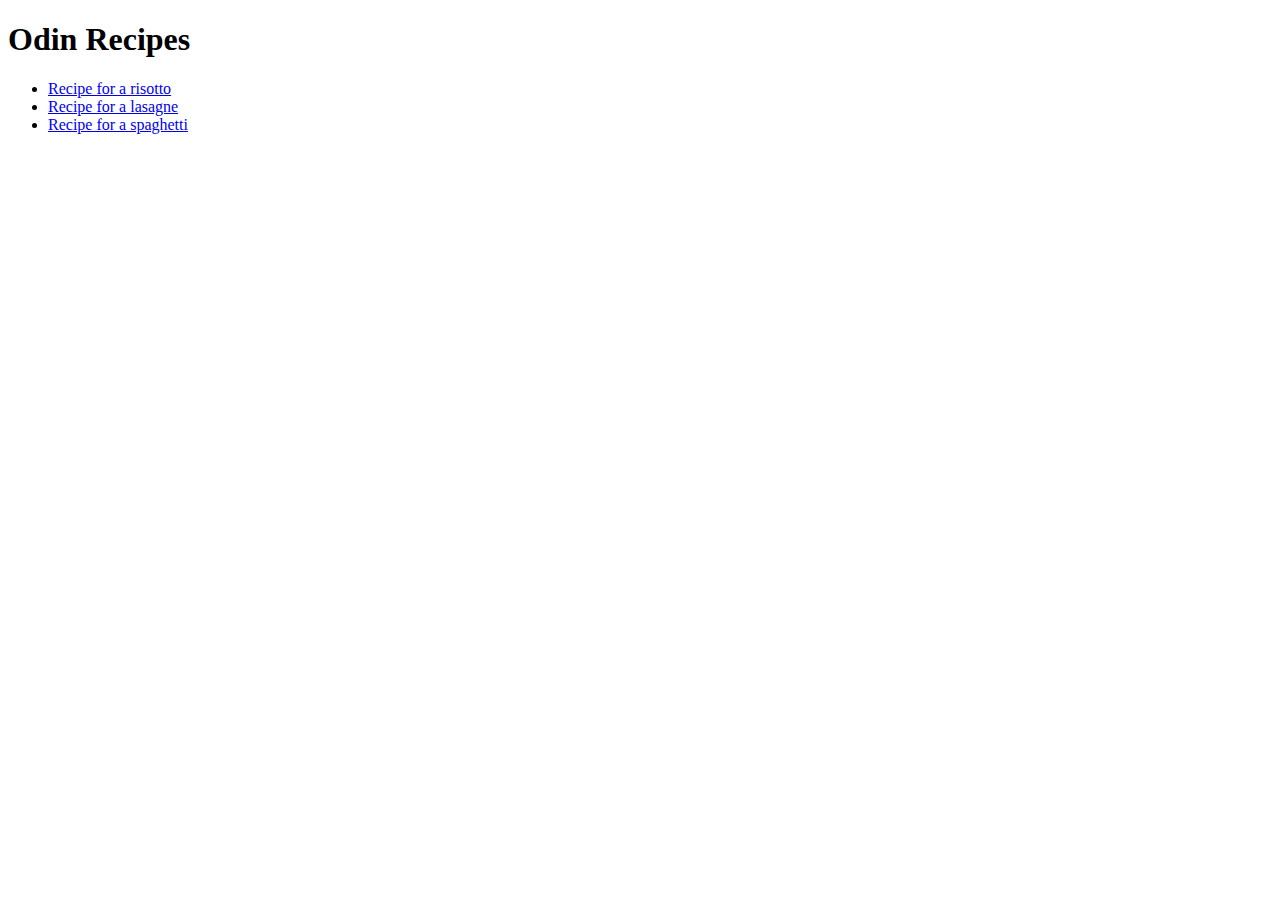
==== index.html @ 95369c25 "Add a homepage and 3 subpages with recipes" ====
<!DOCTYPE html>
<html lang="en">
    <head>
        <meta charset="utf-8">
        <meta name="viewport" content="width=device-width, initial-scale=1.0">
        <title>Odin Recipes</title>
    </head>
    <body>
        <h1>Odin Recipes</h1>
        <ul>
            <li><a href="recipes/risotto.html" target="_blank" rel="noopener noreferrer"> Recipe for a risotto</a></li>
            <li><a href="recipes/lasagne.html" target="_blank" rel="noopener noreferrer"> Recipe for a lasagne</a></li>
            <li><a href="recipes/spaghetti.html" target="_blank" rel="noopener noreferrer"> Recipe for a spaghetti</a></li>
        </ul>
    </body>
</html>
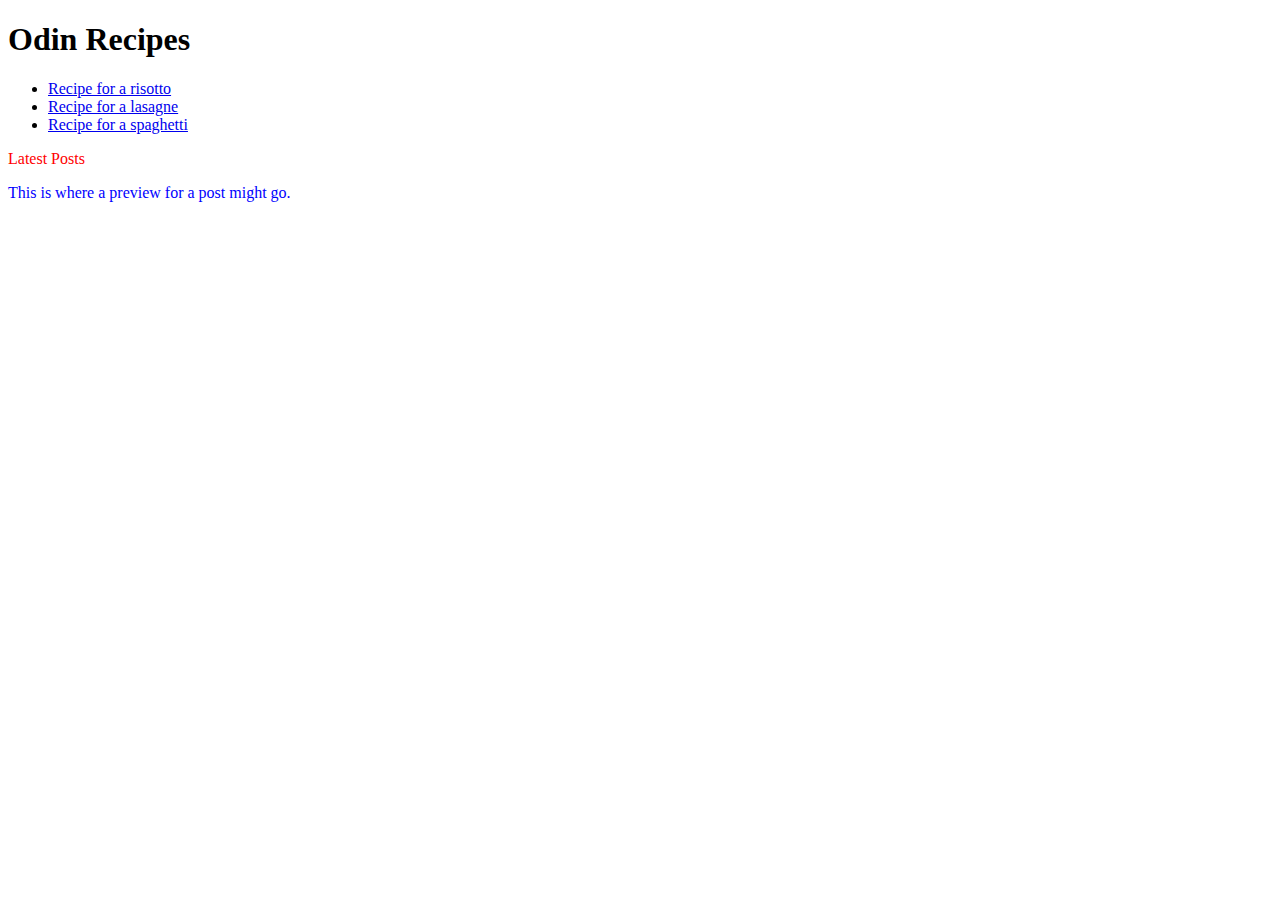
==== commit c22a17dd: "Add style css ex 1" ====
--- a/index.html
+++ b/index.html
@@ -4,6 +4,7 @@
         <meta charset="utf-8">
         <meta name="viewport" content="width=device-width, initial-scale=1.0">
         <title>Odin Recipes</title>
+        <link href="style.css" rel="stylesheet">
     </head>
     <body>
         <h1>Odin Recipes</h1>
@@ -12,5 +13,12 @@
             <li><a href="recipes/lasagne.html" target="_blank" rel="noopener noreferrer"> Recipe for a lasagne</a></li>
             <li><a href="recipes/spaghetti.html" target="_blank" rel="noopener noreferrer"> Recipe for a spaghetti</a></li>
         </ul>
+        <div>
+            <div class="subsection header">Latest Posts</div>
+            <p class="subsection" id="preview">
+              This is where a preview for a post might go.
+            </p>
+          </div>
+          
     </body>
 </html>
--- a/style.css
+++ b/style.css
@@ -0,0 +1,8 @@
+.subsection.header {
+    color: red;
+  }
+  
+  .subsection#preview {
+    color: blue;
+  }
+  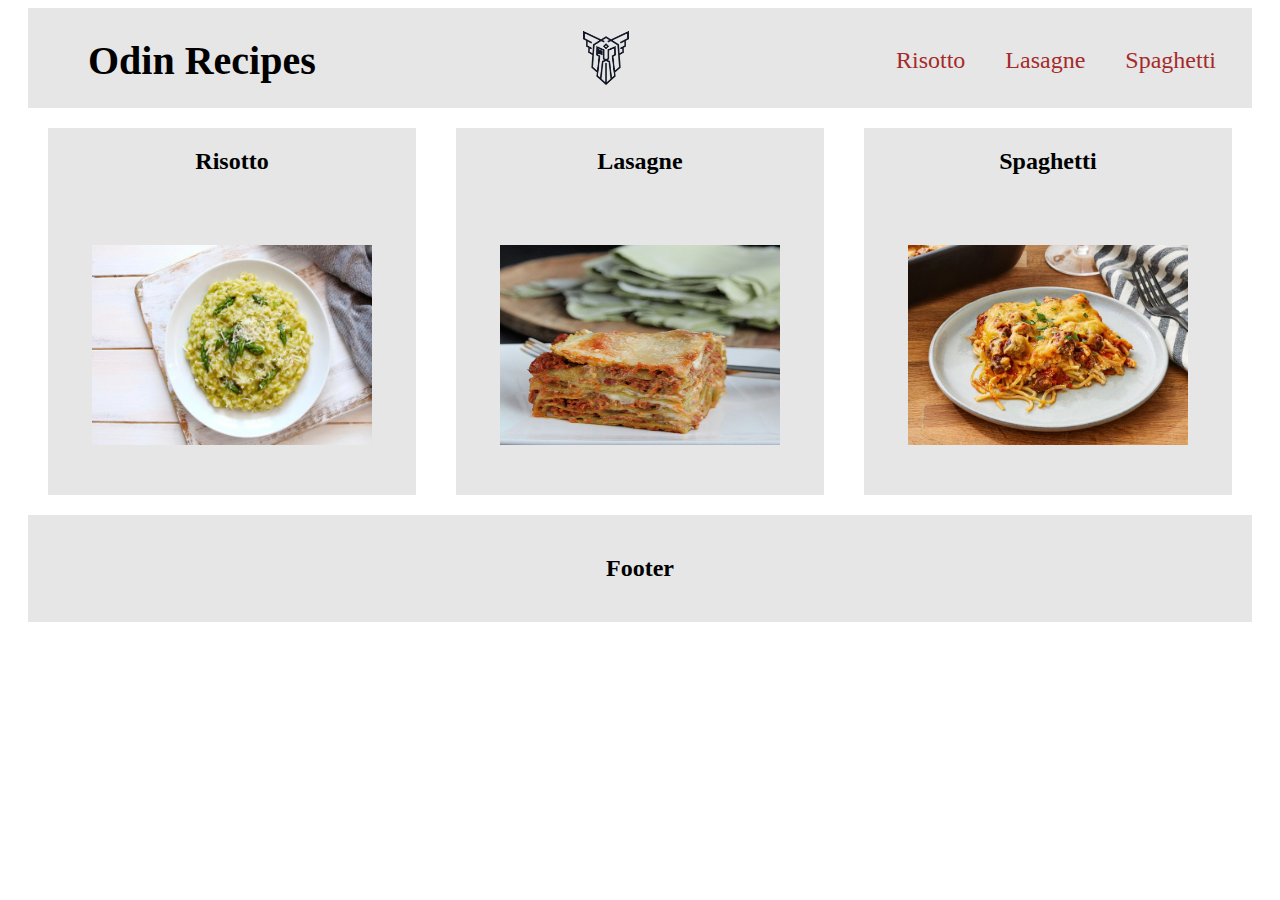
==== commit 6abe4995: "Add general css for home and side pages" ====
--- a/index.html
+++ b/index.html
@@ -1,24 +1,54 @@
 <!DOCTYPE html>
 <html lang="en">
-    <head>
-        <meta charset="utf-8">
-        <meta name="viewport" content="width=device-width, initial-scale=1.0">
-        <title>Odin Recipes</title>
-        <link href="style.css" rel="stylesheet">
-    </head>
-    <body>
-        <h1>Odin Recipes</h1>
-        <ul>
-            <li><a href="recipes/risotto.html" target="_blank" rel="noopener noreferrer"> Recipe for a risotto</a></li>
-            <li><a href="recipes/lasagne.html" target="_blank" rel="noopener noreferrer"> Recipe for a lasagne</a></li>
-            <li><a href="recipes/spaghetti.html" target="_blank" rel="noopener noreferrer"> Recipe for a spaghetti</a></li>
-        </ul>
-        <div>
-            <div class="subsection header">Latest Posts</div>
-            <p class="subsection" id="preview">
-              This is where a preview for a post might go.
-            </p>
-          </div>
-          
-    </body>
-</html>
+
+<head>
+    <meta charset="utf-8">
+    <meta name="viewport" content="width=device-width, initial-scale=1.0">
+    <title>Odin Recipes</title>
+    <link href="style.css" rel="stylesheet">
+</head>
+
+<body>
+    <nav>
+        <div class="flex-container">
+            <div>
+                <a class="home" href="index.html"> Odin Recipes</a>
+            </div>
+            <div>
+                <a href="index.html"><img class="logo" src="recipes/recipes-images/odin-logo.jpeg"
+                        alt="Odin logo" /></a>
+            </div>
+            <div class="topnav">
+                <a class="nav" href="recipes/risotto.html"> Risotto</a>
+                <a class="nav" href="recipes/lasagne.html"> Lasagne</a></li>
+                <a class="nav" href="recipes/spaghetti.html"> Spaghetti</a>
+            </div>
+        </div>
+    </nav>
+    <div class="row">
+        <div class="column">
+            <div class="flex-container-main">
+                <h2>Risotto</h2>
+                <img class="pic-home" src="recipes/recipes-images/risotto.jpeg" alt="Risotto" />
+            </div>
+        </div>
+        <div class="column">
+            <div class="flex-container-main">
+                <h2>Lasagne</h2>
+                <img class="pic-home" src="recipes/recipes-images/lasagne.jpeg" alt="Lasagne" />
+            </div>
+        </div>
+        <div class="column">
+            <div class="flex-container-main">
+                <h2>Spaghetti</h2>
+                <img class="pic-home" src="recipes/recipes-images/spaghetti.jpeg" alt="Spaghetti" />
+            </div>
+        </div>
+    </div>
+
+    <div class="footer">
+        <h2>Footer</h2>
+    </div>
+</body>
+
+</html>--- a/style.css
+++ b/style.css
@@ -1,8 +1,120 @@
-.subsection.header {
-    color: red;
-  }
-  
-  .subsection#preview {
-    color: blue;
-  }
-  +body {
+  padding: 0px 20px 0px 20px;
+  background: white;
+}
+
+/* styles for nav bar */
+
+.flex-container {
+  display: flex;
+  background-color: #e6e6e6;
+  flex-flow: row wrap;
+  justify-content: space-between;
+  height: 100px;
+  align-items: center;
+  align-content: space-around;
+}
+
+.home {
+  font-size: 2.5em;
+  font-weight: 700;
+  color: black;
+  text-decoration: none;
+  margin-left: 1.5em;
+}
+
+.nav {
+  font-size: 1.5em;
+  font-weight: 400;
+  color: brown;
+  text-decoration: none;
+  margin-right: 1.5em;
+}
+
+.logo {
+  width: auto;
+  height: 100px;
+  box-sizing: border-box;
+}
+
+.nav:hover {
+  color: black;
+}
+
+.home:hover {
+  color: brown;
+}
+
+/* styles for side pages */
+
+* {
+  box-sizing: border-box;
+}
+
+.grid-main {
+  float: left;
+  width: 75%;
+}
+
+.grid-aside {
+  float: right;
+  width: 25%;
+  padding-left: 20px;
+}
+
+.grid-main-item1,
+.grid-aside-item {
+  background-color: #e6e6e6;
+  padding: 20px;
+  margin-top: 20px;
+  height: auto;
+}
+
+.grid-container:after {
+  content: "";
+  display: table;
+  clear: both;
+}
+
+.pic {
+  width: auto;
+  height: auto;
+}
+
+.footer {
+  padding: 20px;
+  text-align: center;
+  background: #e6e6e6;
+}
+
+/* styles for home page */
+
+
+
+.column {
+  float: left;
+  width: 33.33%;
+}
+
+/* Clear floats after the columns */
+.row:after {
+  content: "";
+  display: table;
+  clear: both;
+}
+
+.pic-home {
+  width: 280px;
+  height: 200px;
+  margin: 50px;
+}
+
+.flex-container-main {
+  display: flex;
+  flex-flow: column;
+  justify-content: space-between;
+  background-color: #e6e6e6;
+  margin: 20px;
+  align-items: center;
+  align-content: space-around;
+}